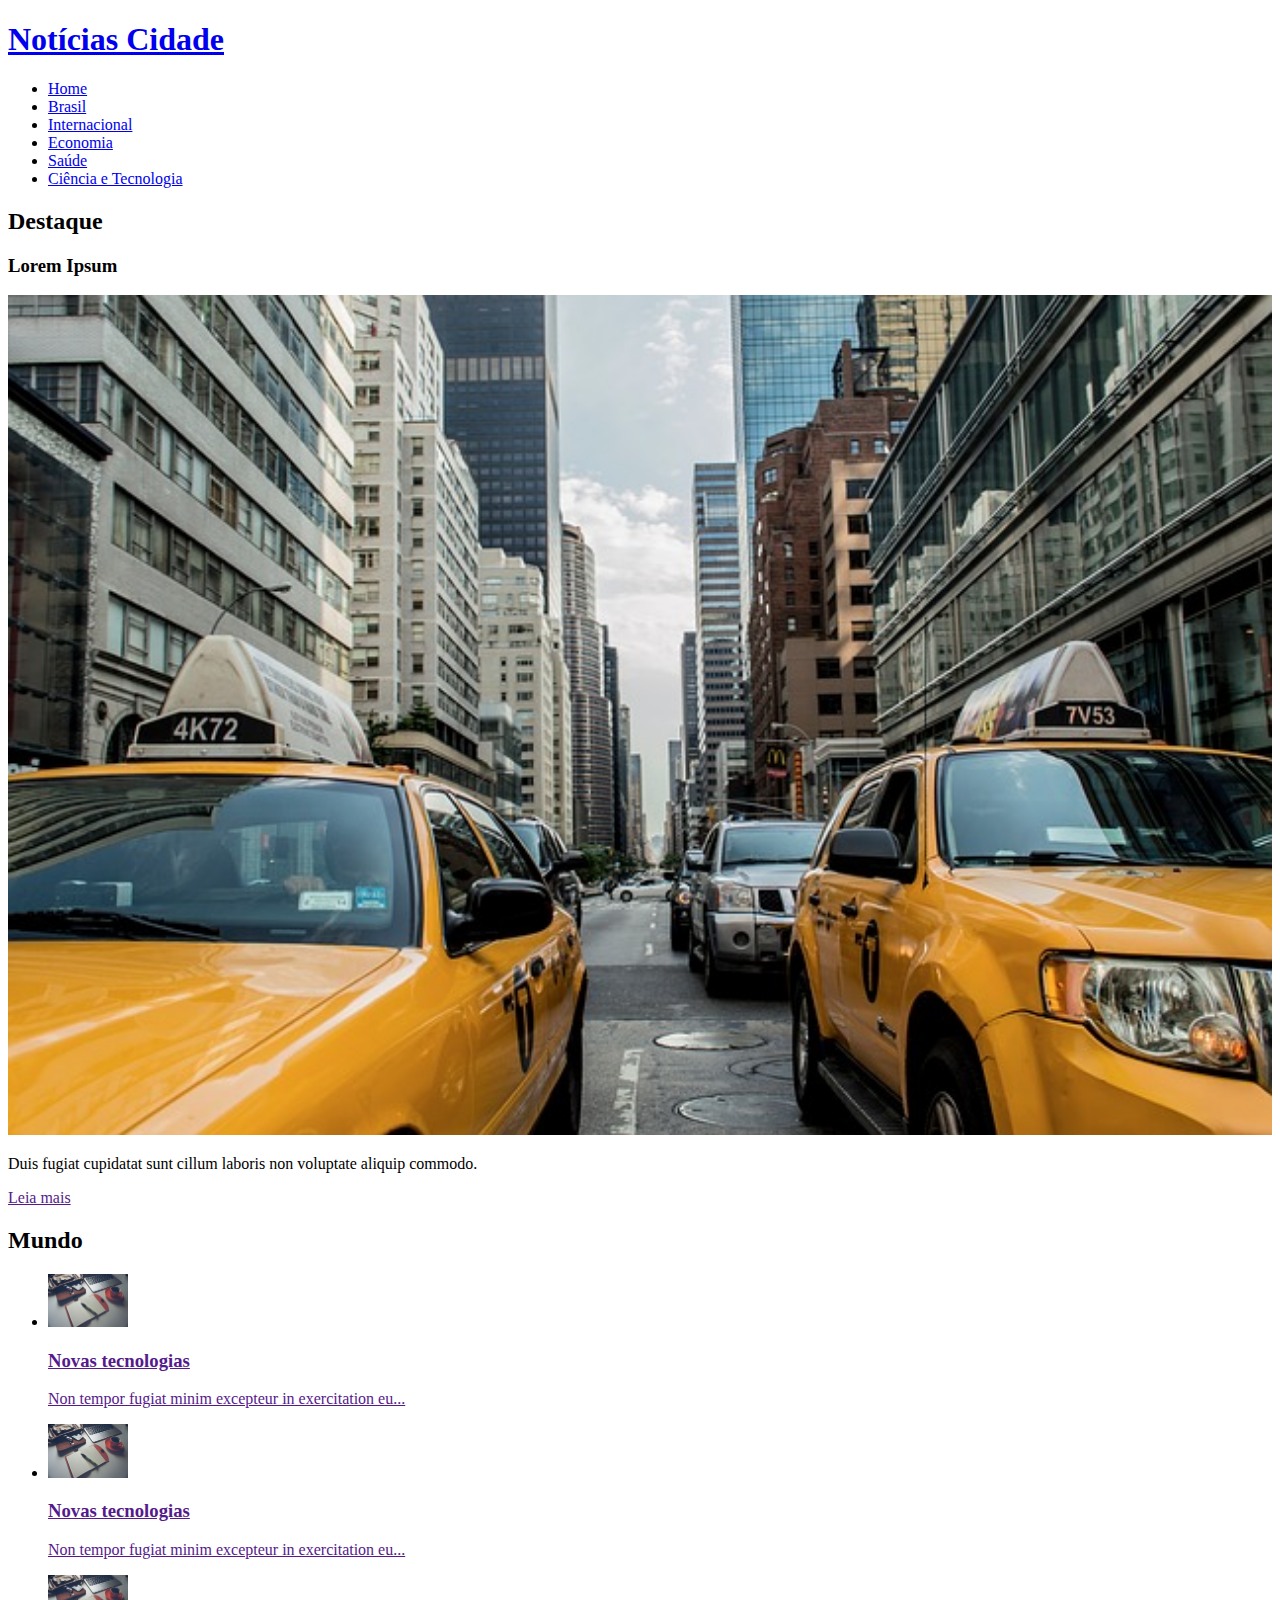
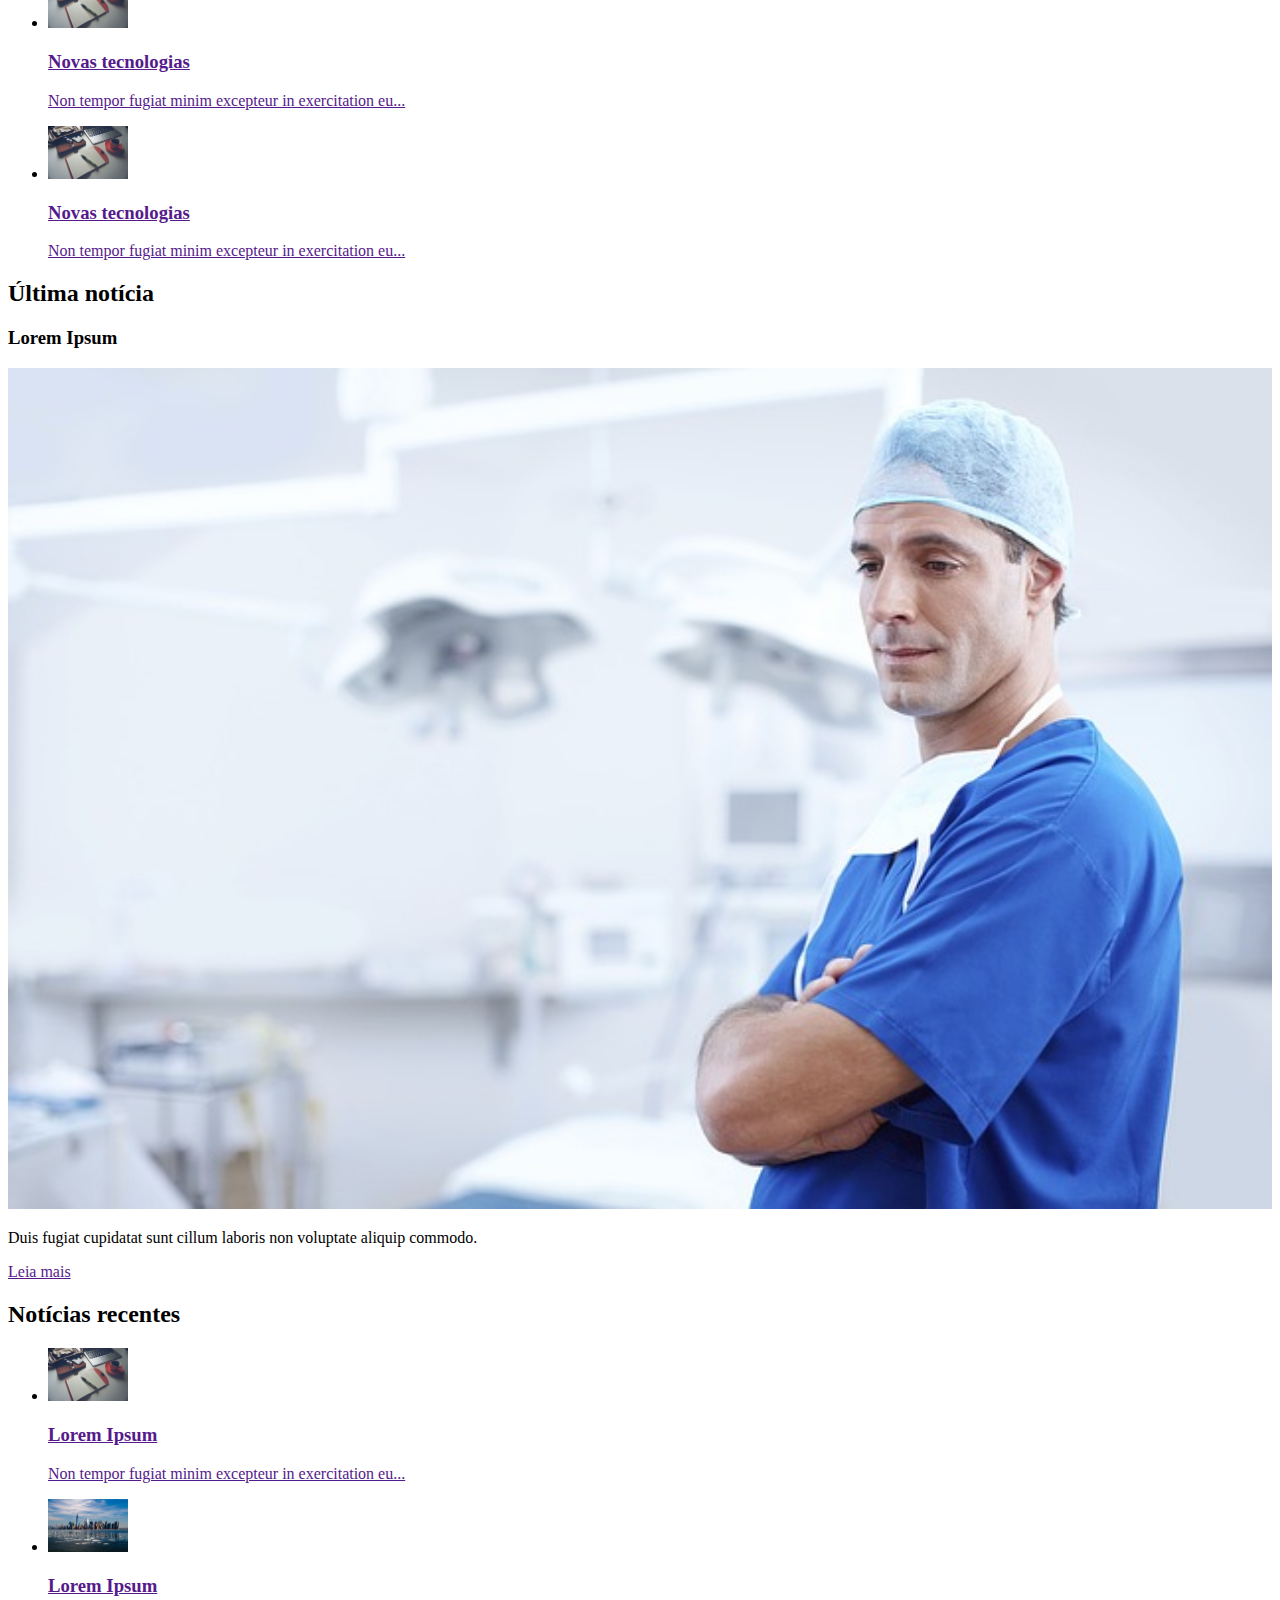
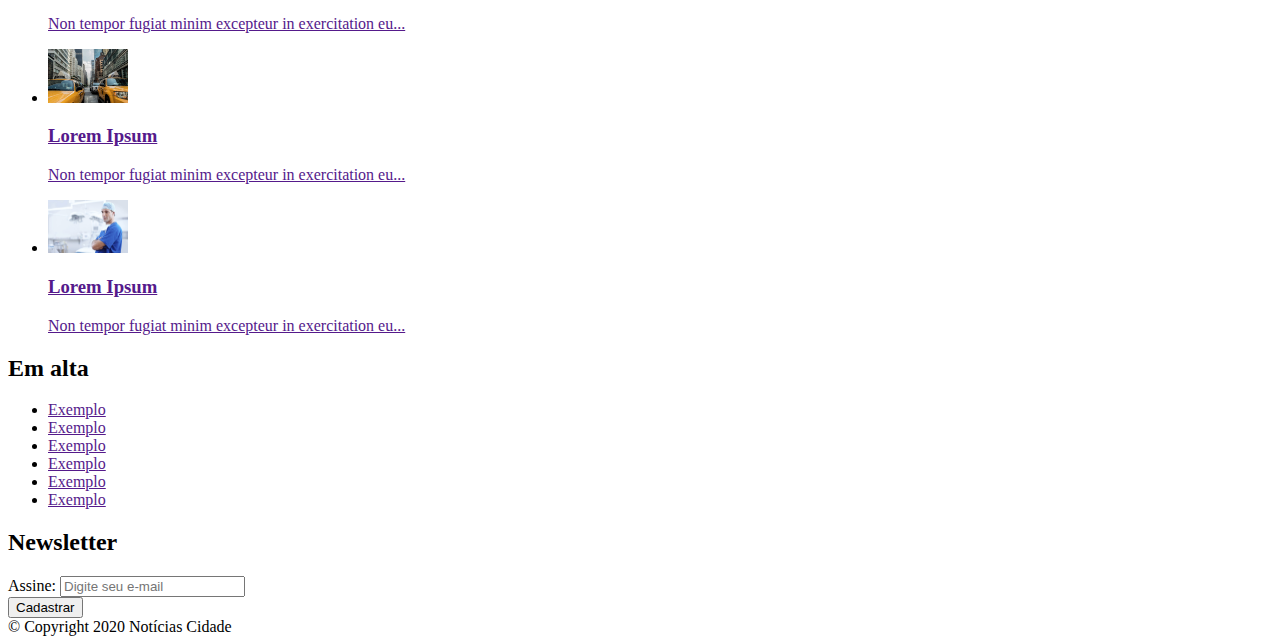
==== index.html @ 3ac09711 "Add all files" ====
<!DOCTYPE html>
<html lang="pt-BR">
<head>
    <meta charset="UTF-8">
    <link rel="stylesheet" text ="text/css" href="css/style.css">
    <meta name="viewport" content="width=device-width, initial-scale=1.0">
    <title>Notícias cidade - Seu site de notícias</title>
</head>
<body id="tres-colunas" class="home">
    <div id="container">
        <div id="topo">
            <a href="index.html"><h1 class="logo">Notícias Cidade</h1></a>
            <ul id="navegacao">
                <li class="primeiro">
                    <a id="home" href="index.html">Home</a>
                </li>

                <li>
                    <a id="brasil" href="brasil.html">Brasil</a>
                </li>

                <li>
                    <a id="internacional" href="internacional.html">Internacional</a>
                </li>

                <li>
                    <a id="economia"href="economia.html">Economia</a>
                </li>

                <li>
                    <a id="saude" href="saude.html">Saúde</a>
                </li>

                <li>
                    <a id="cieetec" href="cieetec.html">Ciência e Tecnologia</a>
                </li>
            </ul>
        </div>

        <div id="conteudo">

            <div id="primario">
                <div class="caixa destaque">
                    <h2>Destaque</h2>
                    <div class="caixa-conteudo">
                        <h3>Lorem Ipsum</h3>
                        <img src="img/taxi.jpg" class="imagem-principal" width="100%" alt="taxi">
                        <p>
                            Duis fugiat cupidatat sunt cillum laboris non voluptate aliquip commodo.
                        </p>
                        <a href="">Leia mais</a>
                    </div>
                </div>

                <div class="caixa">
                    <h2>Mundo</h2>
                    <div class="caixa-conteudo">
                        <ul id="lista-noticias">
                            <li>
                                <a href="">
                                    <img src="img/tecnologia.jpg" width="80px">
                                    <h3>Novas tecnologias</h3>
                                    <p>
                                        Non tempor fugiat minim excepteur in exercitation eu...
                                    </p>
                                    
                                </a>
                            </li>

                            <li>
                                <a href="">
                                    <img src="img/tecnologia.jpg" width="80px">
                                    <h3>Novas tecnologias</h3>
                                    <p>
                                        Non tempor fugiat minim excepteur in exercitation eu...
                                    </p>
                                    
                                </a>
                            </li>

                            <li>
                                <a href="">
                                    <img src="img/tecnologia.jpg" width="80px">
                                    <h3>Novas tecnologias</h3>
                                    <p>
                                        Non tempor fugiat minim excepteur in exercitation eu...
                                    </p>
                                    
                                </a>
                            </li>

                            <li>
                                <a href="">
                                    <img src="img/tecnologia.jpg" width="80px">
                                    <h3>Novas tecnologias</h3>
                                    <p>
                                        Non tempor fugiat minim excepteur in exercitation eu...
                                    </p>
                                    
                                </a>
                            </li>

                        </ul>
                    </div>
                </div>

            </div>

            <div id="secundario">
                <div class="caixa destaque">
                    <h2>Última notícia</h2>
                    <div class="caixa-conteudo">
                        <h3>Lorem Ipsum</h3>
                        <img src="img/doutor.jpg" class="imagem-principal" width="100%" alt="taxi">
                        <p>
                            Duis fugiat cupidatat sunt cillum laboris non voluptate aliquip commodo.
                        </p>
                        <a href="">Leia mais</a>
                    </div>
                </div>

                <div class="caixa">
                    <h2>Notícias recentes</h2>
                    <div class="caixa-conteudo">
                        <ul id="lista-noticias">
                            <li>
                                <a href="">
                                    <img src="img/tecnologia.jpg" width="80px">
                                    <h3>Lorem Ipsum</h3>
                                    <p>
                                        Non tempor fugiat minim excepteur in exercitation eu...
                                    </p>
                                    
                                </a>
                            </li>

                            <li>
                                <a href="">
                                    <img src="img/cidade.jpg" width="80px">
                                    <h3>Lorem Ipsum</h3>
                                    <p>
                                        Non tempor fugiat minim excepteur in exercitation eu...
                                    </p>
                                    
                                </a>
                            </li>

                            <li>
                                <a href="">
                                    <img src="img/taxi.jpg" width="80px">
                                    <h3>Lorem Ipsum</h3>
                                    <p>
                                        Non tempor fugiat minim excepteur in exercitation eu...
                                    </p>
                                    
                                </a>
                            </li>

                            <li>
                                <a href="">
                                    <img src="img/doutor.jpg" width="80px">
                                    <h3>Lorem Ipsum</h3>
                                    <p>
                                        Non tempor fugiat minim excepteur in exercitation eu...
                                    </p>
                                    
                                </a>
                            </li>

                        </ul>
                    </div>
                </div>

            </div>

            <div id="lateral">
                <div class="caixa">
                    <h2>Em alta</h2>
                    <div class="caixa-conteudo">
                        <ul>
                            <li><a href="">Exemplo</a></li>
                            <li><a href="">Exemplo</a></li>
                            <li><a href="">Exemplo</a></li>
                            <li><a href="">Exemplo</a></li>
                            <li><a href="">Exemplo</a></li>
                            <li><a href="">Exemplo</a></li>
                        </ul>
                    </div>
                </div>

                <div class="caixa">
                    <h2>Newsletter</h2>
                    <div class="caixa-conteudo">
                        <form>
                            <label for="email">Assine:</label>
                            <input type="email" name="email" id="email" placeholder="Digite seu e-mail">
                            <div>
                                <input type="submit" class="submit" value="Cadastrar">
                            </div>
                        </form>
                    </div>
                </div>

            </div>
        </div>

    </div>

    <div id="container-rodape" style="clear:both">
        <div id="rodape">&copy; Copyright 2020 Notícias Cidade</div>
    </div>
</body>
</html>
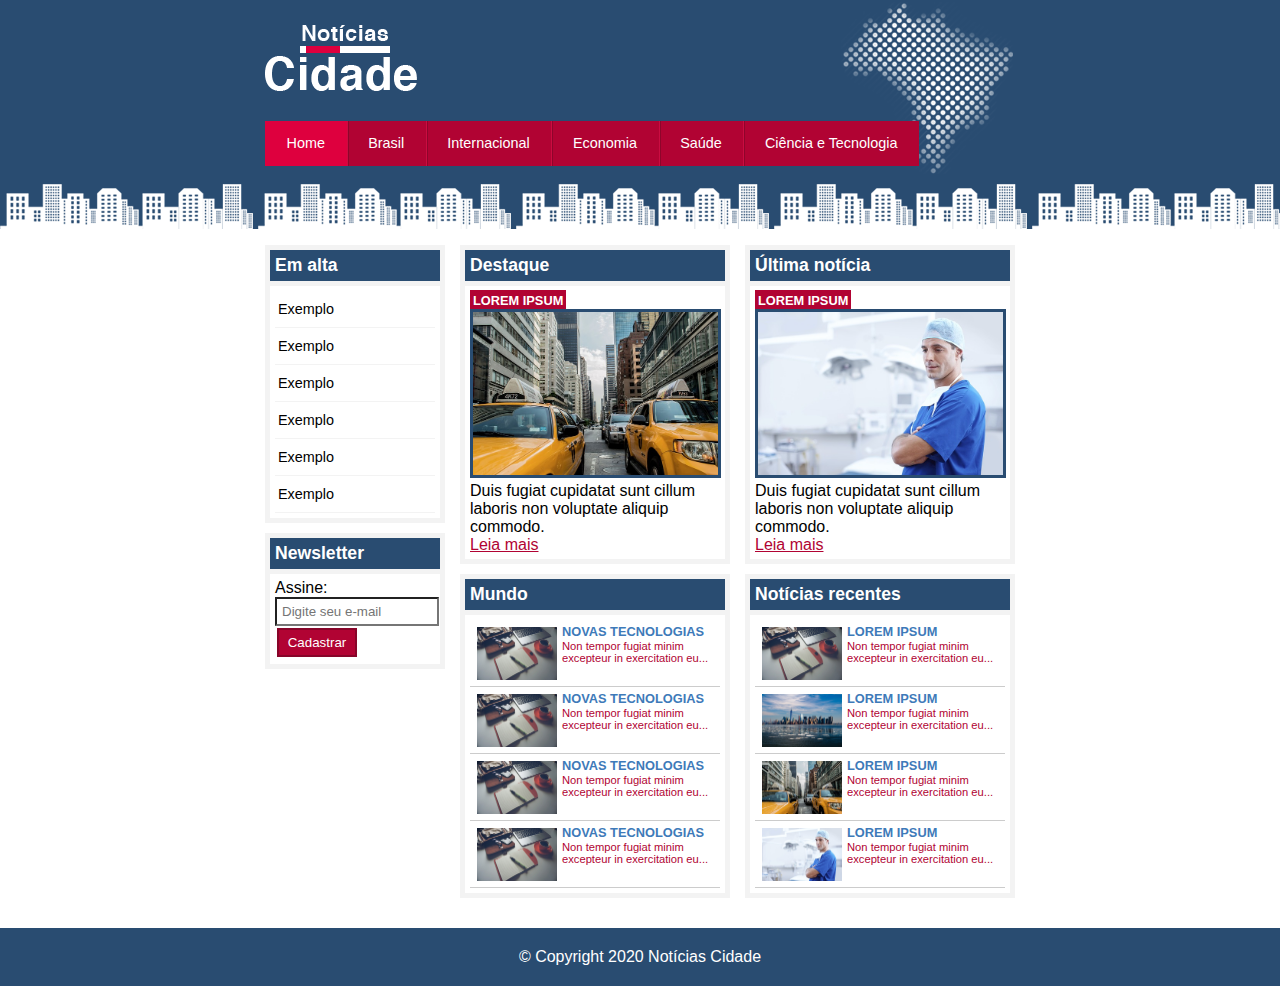
==== commit f33489d6: "Update index.html" ====
--- a/index.html
+++ b/index.html
@@ -2,7 +2,7 @@
 <html lang="pt-BR">
 <head>
     <meta charset="UTF-8">
-    <link rel="stylesheet" text ="text/css" href="css/style.css">
+    <link rel="stylesheet" text ="text/css" href="style.css">
     <meta name="viewport" content="width=device-width, initial-scale=1.0">
     <title>Notícias cidade - Seu site de notícias</title>
 </head>
@@ -210,4 +210,4 @@
         <div id="rodape">&copy; Copyright 2020 Notícias Cidade</div>
     </div>
 </body>
-</html>+</html>
--- a/style.css
+++ b/style.css
@@ -0,0 +1,229 @@
+* {
+    margin: 0;
+    padding: 0;
+}
+
+a{
+    color:#b10333;
+}
+body{
+    font-family: 'Trebuchet MS', 'Lucida Sans Unicode', 'Lucida Grande', 'Lucida Sans', Arial, sans-serif;
+    background: #fff url(../img/fundo.png) repeat-x;
+}
+
+ul{
+    margin: 0;
+    padding: 0;
+    list-style: none;
+}
+
+h2{
+    font-size: 1.1em;
+    padding: 5px;
+    background: #294c71;
+    color: #fff;
+}
+
+h3{
+    text-transform: uppercase;
+    display: inline;
+    font-size: 0.8em;
+    padding: 3px;
+}
+
+.destaque h3{
+    background: #b10333;
+    color: #fff;
+}
+
+img.imagem-principal{
+    width: 98%;
+    border: 3px solid #294c71;
+}
+
+label{
+    display: block;
+    cursor: pointer;
+}
+
+input{
+    padding: 5px;
+    background-color: #fff;
+    width: 150px;
+}
+
+input.submit{
+    width: 80px;
+    color: #fff;
+    background-color: #b10333;
+    border: 2px solid #870529;
+    padding: 5px;
+    margin: 2px;
+}
+
+#container{
+    width: 750px;
+    margin: 0 auto;
+    border: 1px;
+}
+
+#topo{
+    height: 150px;
+    background: url(../img/detalhe-topo.png) no-repeat right top;
+    padding-top: 25px;
+}
+
+#topo ul{
+    margin-top: 30px;
+    background: #b10333;
+    float: left;
+}
+
+#topo ul li{
+    float: left;
+}
+
+#topo ul a{
+    font-size: 0.9em;
+    text-decoration: none;
+    color: #fff;
+    display: block;
+    padding:0.5em 1.5em;
+    line-height: 2.1em;
+    background: url(../img/divisor.png) repeat-y left;
+}
+
+#topo ul .primeiro a{
+    background: none;
+}
+
+#topo ul a:hover{
+    color: #69001d;
+}
+
+#conteudo{
+    margin-top: 60px;
+    background: #f5f5f5;
+}
+
+#primario{
+    width: 270px;
+    margin: 0 0 20px 195px ;
+    float: left;
+}
+
+#duas-colunas #primario{
+    width: 555px;
+}
+
+#uma-coluna #primario {
+	width: 750px;
+	margin: 0 0 20px 0;
+}
+
+#tres-colunas #primario{
+    width: 270px;
+    float: left;
+    margin: 0 0 20px 195px;
+}
+
+#secundario {
+	width: 270px;
+	float: left;
+	margin: 0 0 20px 15px;
+}
+
+#lateral{
+    width: 180px;
+    margin: 0 0 20px -750px;
+    float: left;
+}
+
+#lateral ul a{
+    font-size: 0.9em;
+    padding: 3px;
+    display: block;
+    line-height: 30px;
+    color:#000;
+    text-decoration: none;
+    border-bottom: 1px solid #f3f3f3;
+}
+
+#lateral ul a:hover{
+    color: #a1a1a1;
+    background: #f9f9f9;
+    padding-left: 20px;
+}
+
+#container-rodape{
+    background: #294c71;
+    padding: 20px;
+}
+
+#rodape{
+    width: 750px;
+    margin: 0 auto;
+    color: white;
+    text-align: center;
+}
+
+#lista-noticias li{
+    padding: 2px;
+    border-bottom: 1px solid #ccc;
+    height: 62px;
+}
+
+#lista-noticias li a img{
+    float: left;
+    margin: 5px;
+}
+
+#lista-noticias li a h3{
+    font-size: 0.8em;
+    padding: 0;
+    color: #3e7ab9;
+}
+
+#lista-noticias li a p{
+    font-size:  0.7em;
+}
+
+#lista-noticias li:hover{
+    background: #eee;
+    cursor: pointer;
+}
+
+
+#lista-noticias li a {
+    text-decoration: none;
+}
+
+body.home #navegacao a#home,
+body.brasil #navegacao a#brasil,
+body.internacional #navegacao a#internacional,
+body.economia #navegacao a#economia,
+body.saude #navegacao a#saude,
+body.cieetec #navegacao a#cieetec{
+    color: #fff;
+    background: #de003e;
+    cursor: text;
+}
+
+.logo{
+    width: 152px;
+    height: 66px;
+    background: url(../img/logo.png);
+    text-indent: -3000px;
+}
+
+.caixa {
+	margin: 10px 0;
+	padding: 5px;
+	background: #f3f3f3;
+}
+
+.caixa-conteudo{
+    background: #fff;
+    padding: 5px;
+    margin-top: 5px;
+}
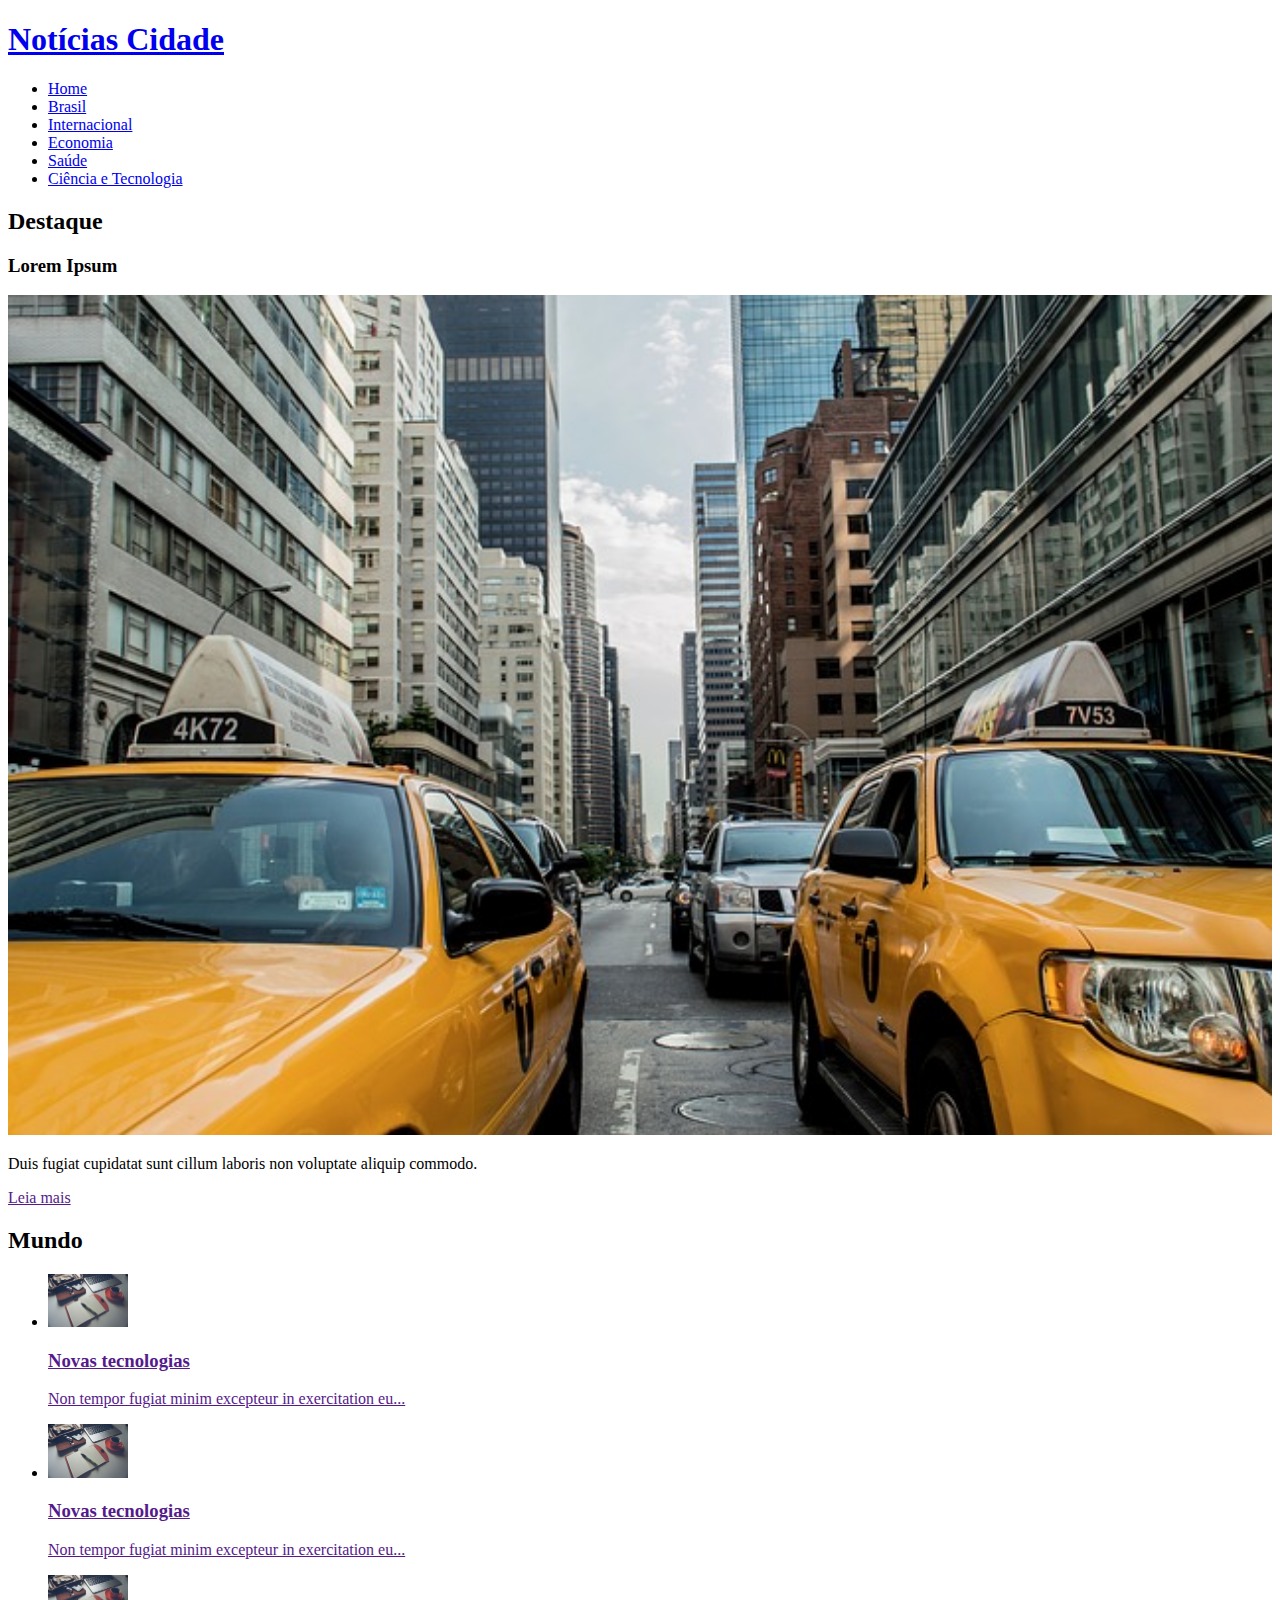
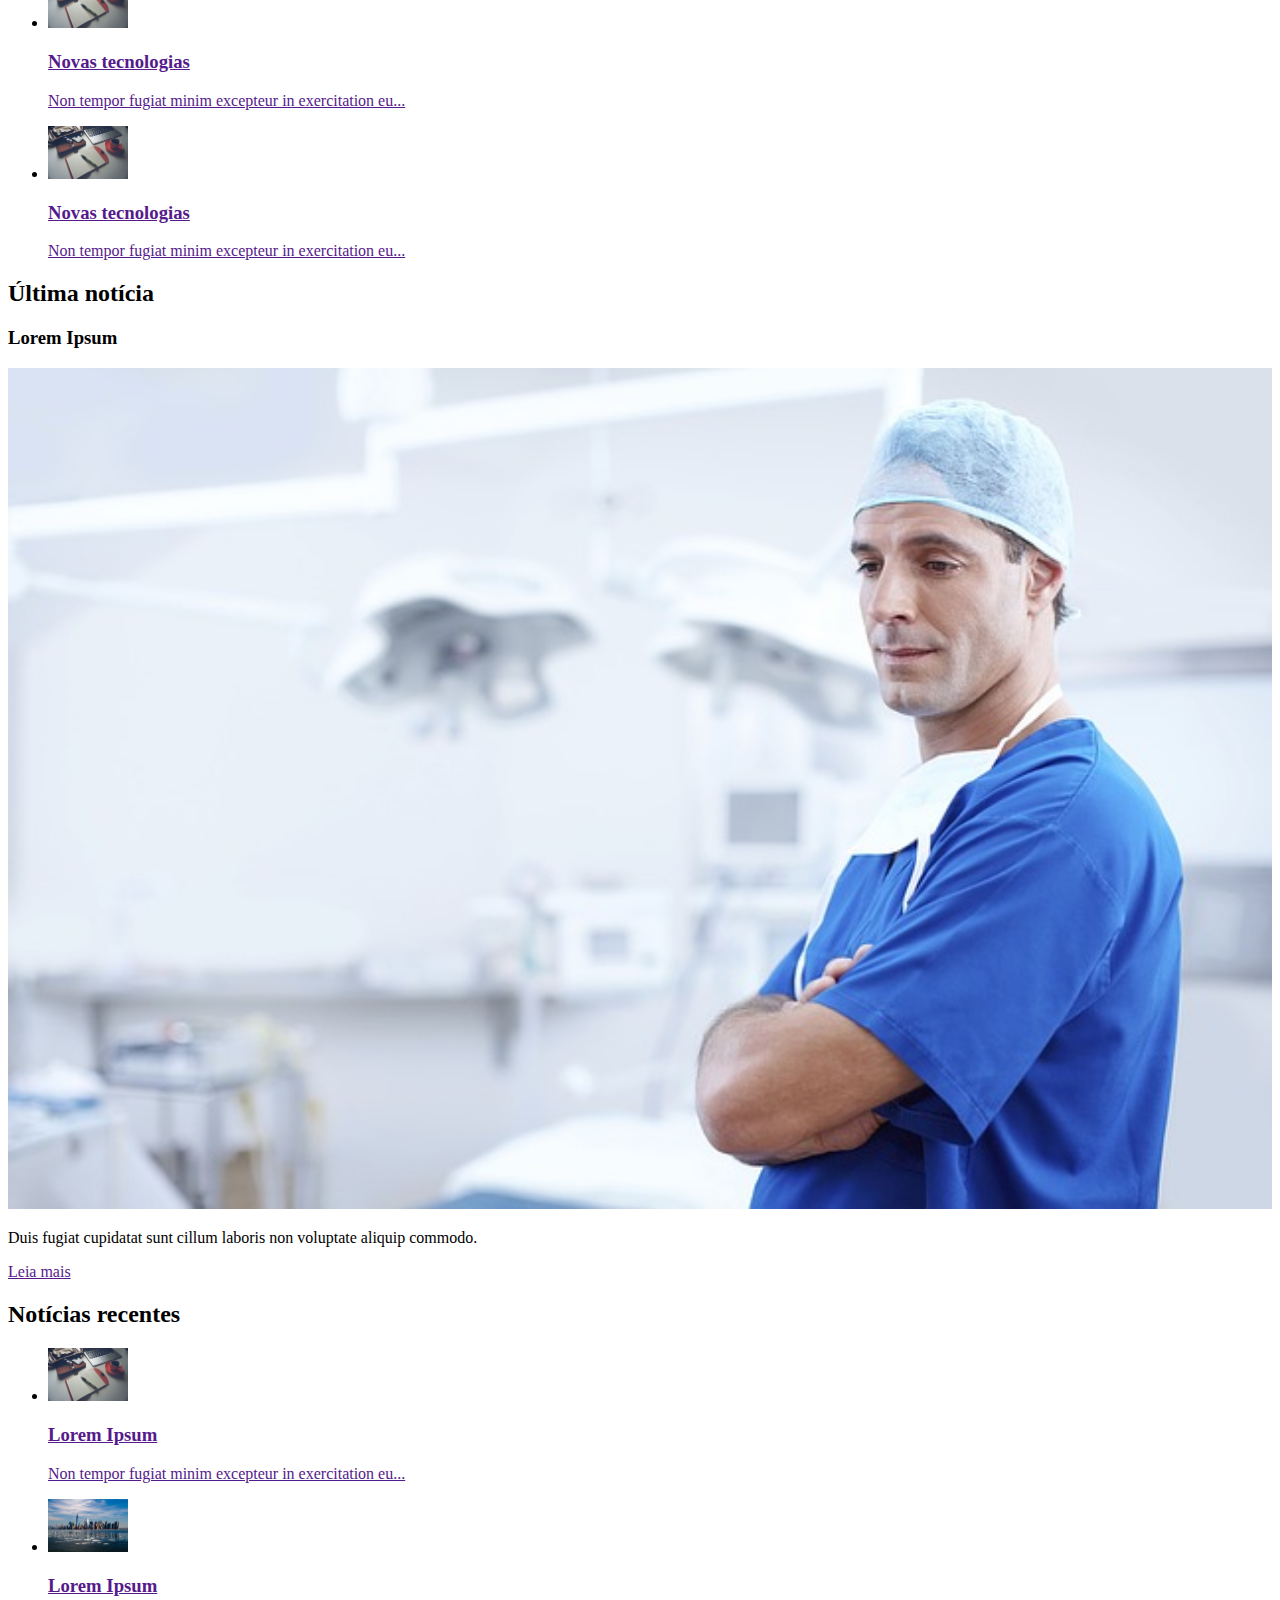
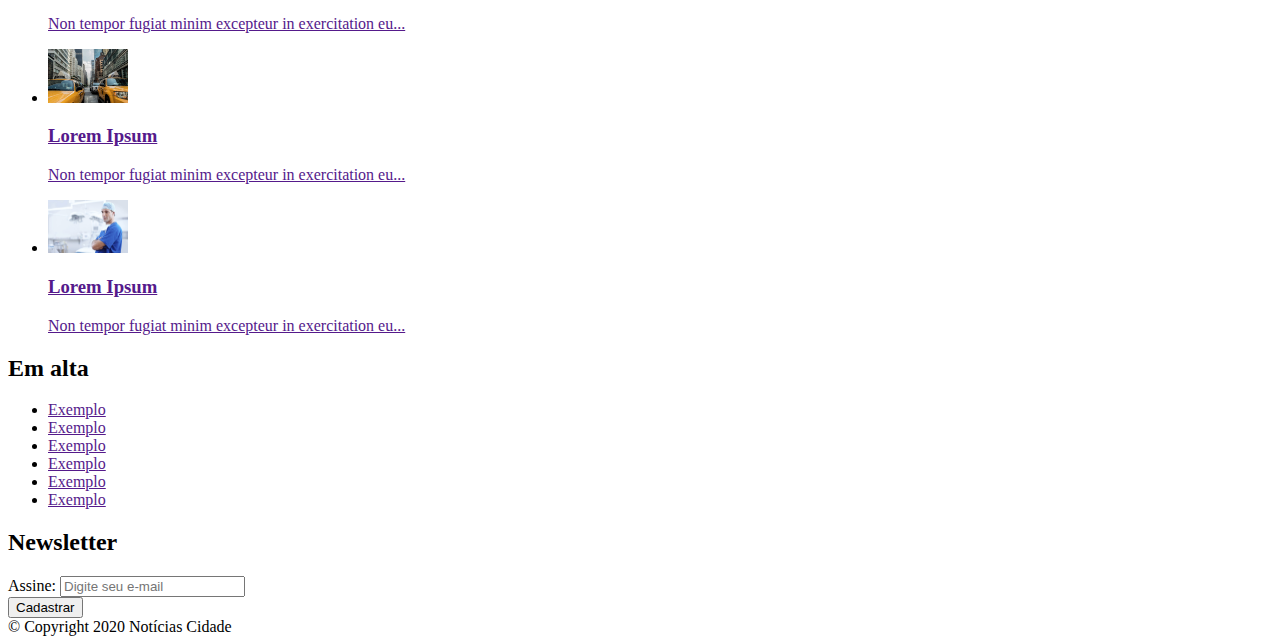
==== commit 6302eaff: "Update index.html" ====
--- a/index.html
+++ b/index.html
@@ -2,7 +2,8 @@
 <html lang="pt-BR">
 <head>
     <meta charset="UTF-8">
-    <link rel="stylesheet" text ="text/css" href="style.css">
+    <link rel="icon" href="img/iconeCN.png"
+    <link rel="stylesheet" text ="text/css" href="CSS/style.css">
     <meta name="viewport" content="width=device-width, initial-scale=1.0">
     <title>Notícias cidade - Seu site de notícias</title>
 </head>
--- a/CSS/style.css
+++ b/CSS/style.css
@@ -0,0 +1,229 @@
+* {
+    margin: 0;
+    padding: 0;
+}
+
+a{
+    color:#b10333;
+}
+body{
+    font-family: 'Trebuchet MS', 'Lucida Sans Unicode', 'Lucida Grande', 'Lucida Sans', Arial, sans-serif;
+    background: #fff url(../img/fundo.png) repeat-x;
+}
+
+ul{
+    margin: 0;
+    padding: 0;
+    list-style: none;
+}
+
+h2{
+    font-size: 1.1em;
+    padding: 5px;
+    background: #294c71;
+    color: #fff;
+}
+
+h3{
+    text-transform: uppercase;
+    display: inline;
+    font-size: 0.8em;
+    padding: 3px;
+}
+
+.destaque h3{
+    background: #b10333;
+    color: #fff;
+}
+
+img.imagem-principal{
+    width: 98%;
+    border: 3px solid #294c71;
+}
+
+label{
+    display: block;
+    cursor: pointer;
+}
+
+input{
+    padding: 5px;
+    background-color: #fff;
+    width: 150px;
+}
+
+input.submit{
+    width: 80px;
+    color: #fff;
+    background-color: #b10333;
+    border: 2px solid #870529;
+    padding: 5px;
+    margin: 2px;
+}
+
+#container{
+    width: 750px;
+    margin: 0 auto;
+    border: 1px;
+}
+
+#topo{
+    height: 150px;
+    background: url(../img/detalhe-topo.png) no-repeat right top;
+    padding-top: 25px;
+}
+
+#topo ul{
+    margin-top: 30px;
+    background: #b10333;
+    float: left;
+}
+
+#topo ul li{
+    float: left;
+}
+
+#topo ul a{
+    font-size: 0.9em;
+    text-decoration: none;
+    color: #fff;
+    display: block;
+    padding:0.5em 1.5em;
+    line-height: 2.1em;
+    background: url(../img/divisor.png) repeat-y left;
+}
+
+#topo ul .primeiro a{
+    background: none;
+}
+
+#topo ul a:hover{
+    color: #69001d;
+}
+
+#conteudo{
+    margin-top: 60px;
+    background: #f5f5f5;
+}
+
+#primario{
+    width: 270px;
+    margin: 0 0 20px 195px ;
+    float: left;
+}
+
+#duas-colunas #primario{
+    width: 555px;
+}
+
+#uma-coluna #primario {
+	width: 750px;
+	margin: 0 0 20px 0;
+}
+
+#tres-colunas #primario{
+    width: 270px;
+    float: left;
+    margin: 0 0 20px 195px;
+}
+
+#secundario {
+	width: 270px;
+	float: left;
+	margin: 0 0 20px 15px;
+}
+
+#lateral{
+    width: 180px;
+    margin: 0 0 20px -750px;
+    float: left;
+}
+
+#lateral ul a{
+    font-size: 0.9em;
+    padding: 3px;
+    display: block;
+    line-height: 30px;
+    color:#000;
+    text-decoration: none;
+    border-bottom: 1px solid #f3f3f3;
+}
+
+#lateral ul a:hover{
+    color: #a1a1a1;
+    background: #f9f9f9;
+    padding-left: 20px;
+}
+
+#container-rodape{
+    background: #294c71;
+    padding: 20px;
+}
+
+#rodape{
+    width: 750px;
+    margin: 0 auto;
+    color: white;
+    text-align: center;
+}
+
+#lista-noticias li{
+    padding: 2px;
+    border-bottom: 1px solid #ccc;
+    height: 62px;
+}
+
+#lista-noticias li a img{
+    float: left;
+    margin: 5px;
+}
+
+#lista-noticias li a h3{
+    font-size: 0.8em;
+    padding: 0;
+    color: #3e7ab9;
+}
+
+#lista-noticias li a p{
+    font-size:  0.7em;
+}
+
+#lista-noticias li:hover{
+    background: #eee;
+    cursor: pointer;
+}
+
+
+#lista-noticias li a {
+    text-decoration: none;
+}
+
+body.home #navegacao a#home,
+body.brasil #navegacao a#brasil,
+body.internacional #navegacao a#internacional,
+body.economia #navegacao a#economia,
+body.saude #navegacao a#saude,
+body.cieetec #navegacao a#cieetec{
+    color: #fff;
+    background: #de003e;
+    cursor: text;
+}
+
+.logo{
+    width: 152px;
+    height: 66px;
+    background: url(../img/logo.png);
+    text-indent: -3000px;
+}
+
+.caixa {
+	margin: 10px 0;
+	padding: 5px;
+	background: #f3f3f3;
+}
+
+.caixa-conteudo{
+    background: #fff;
+    padding: 5px;
+    margin-top: 5px;
+}
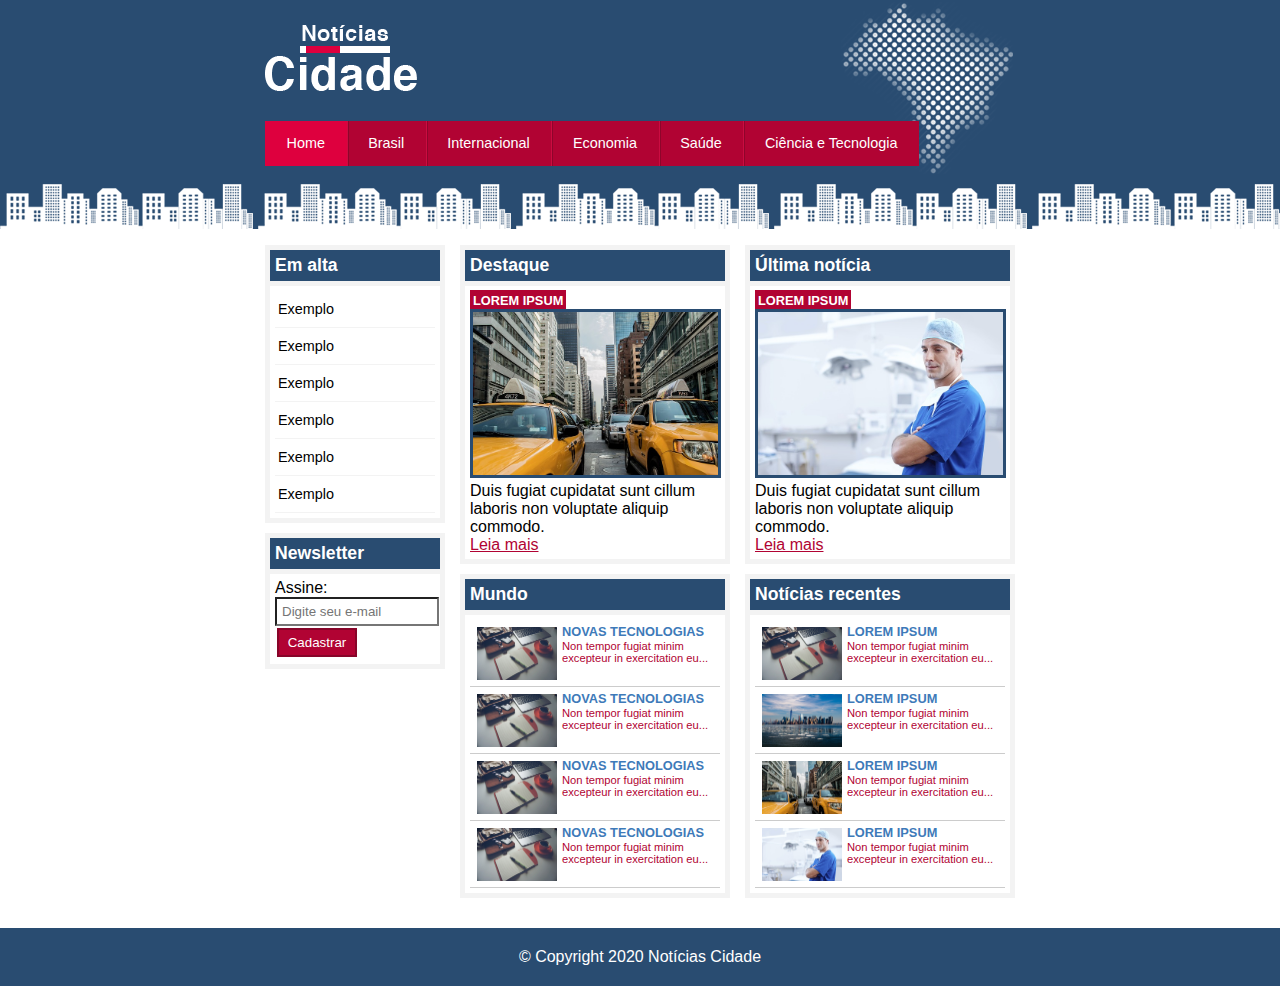
==== commit 23eafe42: "Update index.html" ====
--- a/index.html
+++ b/index.html
@@ -2,7 +2,7 @@
 <html lang="pt-BR">
 <head>
     <meta charset="UTF-8">
-    <link rel="icon" href="img/iconeCN.png"
+    <link rel="icon" href="img/iconeCN.png">
     <link rel="stylesheet" text ="text/css" href="CSS/style.css">
     <meta name="viewport" content="width=device-width, initial-scale=1.0">
     <title>Notícias cidade - Seu site de notícias</title>
